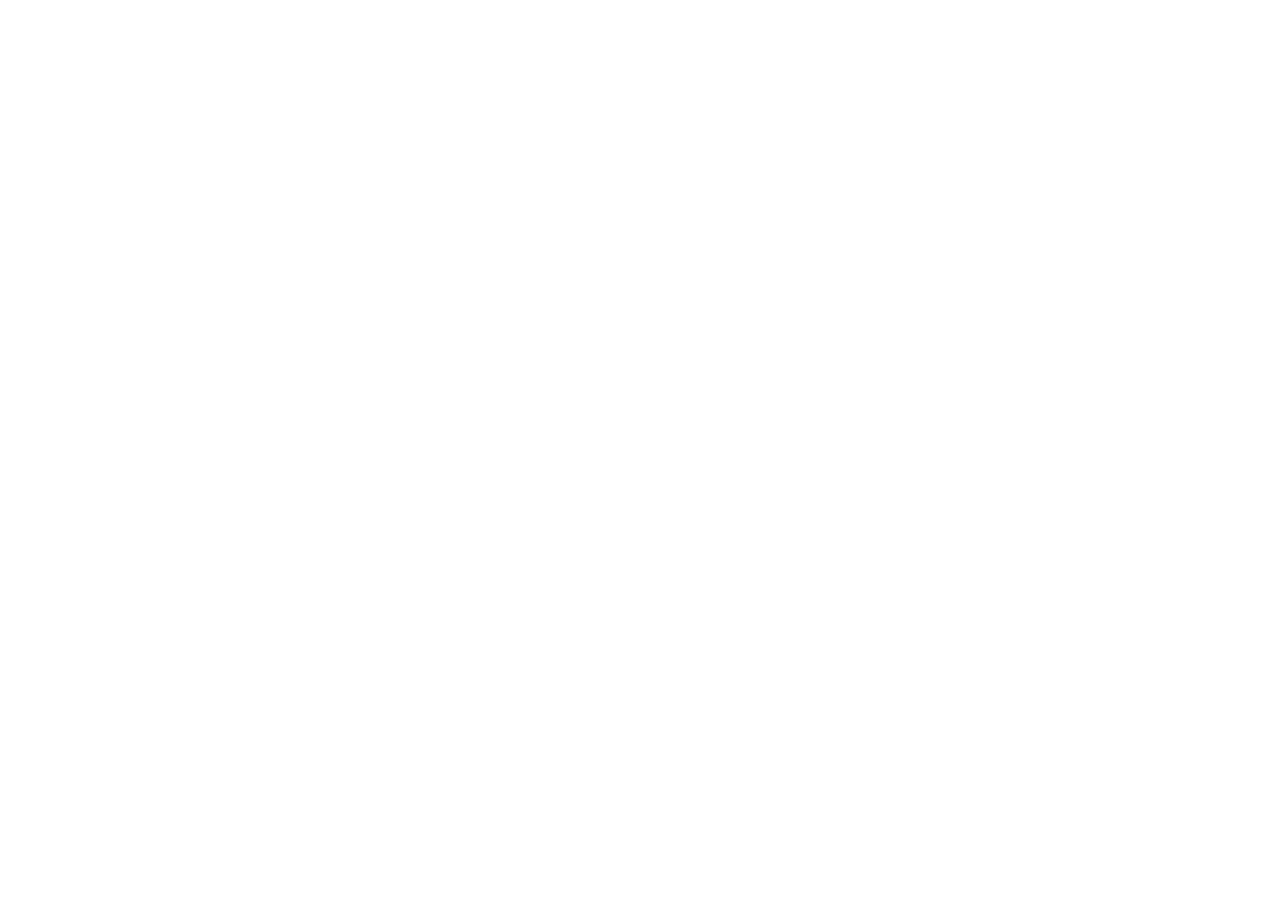
==== About.html @ 30432cfa "Added list and external CSS page" ====
<!DOCTYPE html>
<html lang="en">
<head>
    <link rel="stylesheet" href="style.css">
    <meta charset="UTF-8">
    <meta name="viewport" content="width=device-width, initial-scale=1.0">
    <title>Document</title>
</head>
<body>
    
</body>
</html>
---- style.css ----
html {
  height: 100%;
  width: 100%;
}
* {
  margin: 1;
  padding: 0;
  box-sizing: content-box;
  color: chocolate;
}

header,
footer,
main {
  padding: 5px;
}

h1 {
  color: red;
}

p {
  margin: 32px;
}

button {
  color: black;
  box-shadow: inset;
}

.paragraph-1 {
  background-color: pink;
  margin: 1%;
  padding: 10px;
}

ul {
  padding: 1%;
}
table {
  border: 3px ;
}

.potato {
  color: green;
}
th,
td {
  padding: 5px;
  border: 2px solid black;
}

nav {
  background-color: #333;
  float: left;  
}

nav a {
  float: left;
  display: block;
  color: white;
  text-align: center;
  padding: 14px 14px;
  text-wrap: 1px;
}

nav a:hover {
  background-color: #ddd;
  color: black;
}
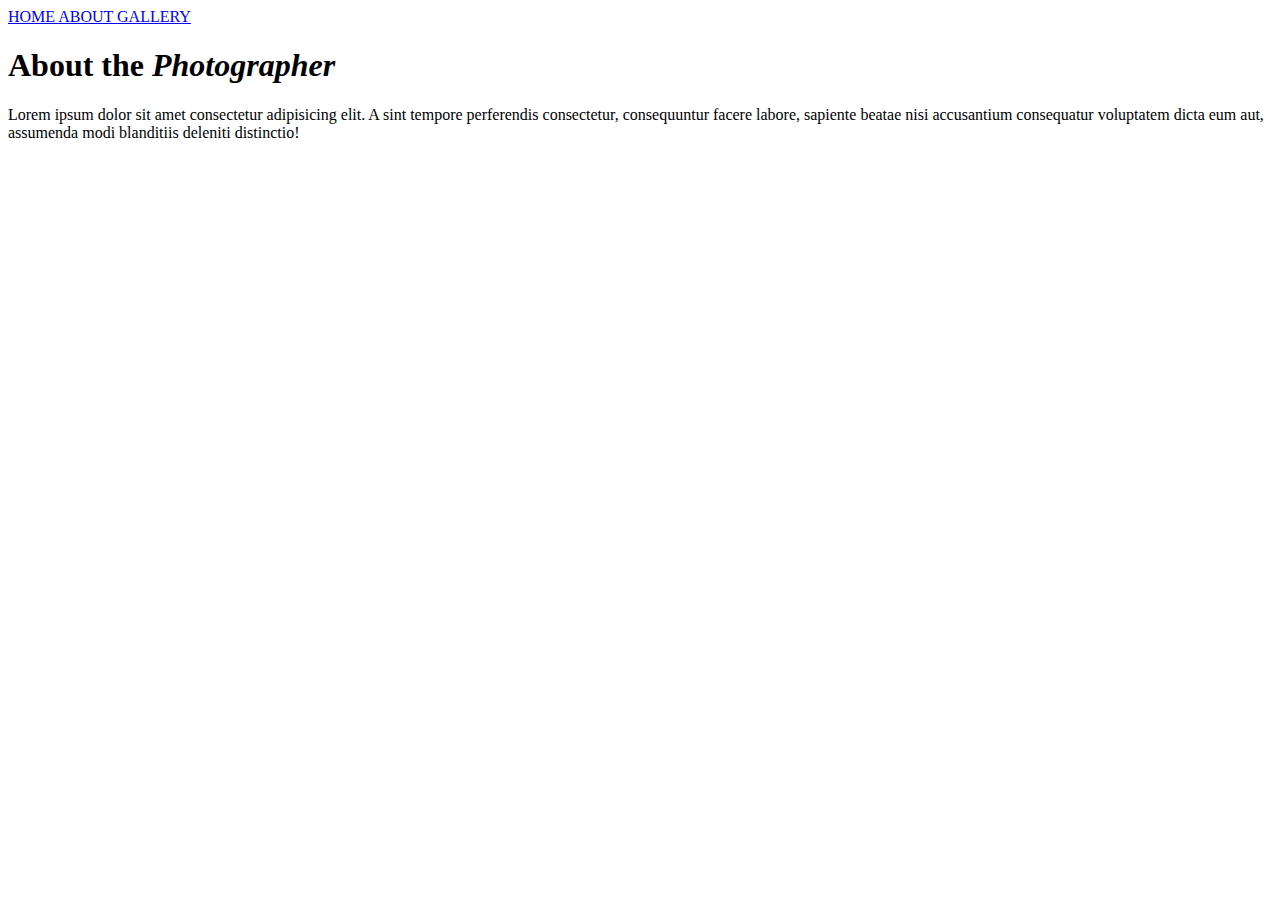
==== commit 6a903ee8: "Added another img and cleared out non used code" ====
--- a/About.html
+++ b/About.html
@@ -6,7 +6,16 @@
     <meta name="viewport" content="width=device-width, initial-scale=1.0">
     <title>Document</title>
 </head>
+<header>
+    <nav>
+      <a href="index.html"> HOME </a>
+      <a href="About.html"> ABOUT </a>
+      <a href="Gallery.html"> GALLERY </a>
+    </nav>    
+</header>
 <body>
+    <H1>About the <em>Photographer</em></H1>
+    <p>Lorem ipsum dolor sit amet consectetur adipisicing elit. A sint tempore perferendis consectetur, consequuntur facere labore, sapiente beatae nisi accusantium consequatur voluptatem dicta eum aut, assumenda modi blanditiis deleniti distinctio!</p>
     
 </body>
 </html>